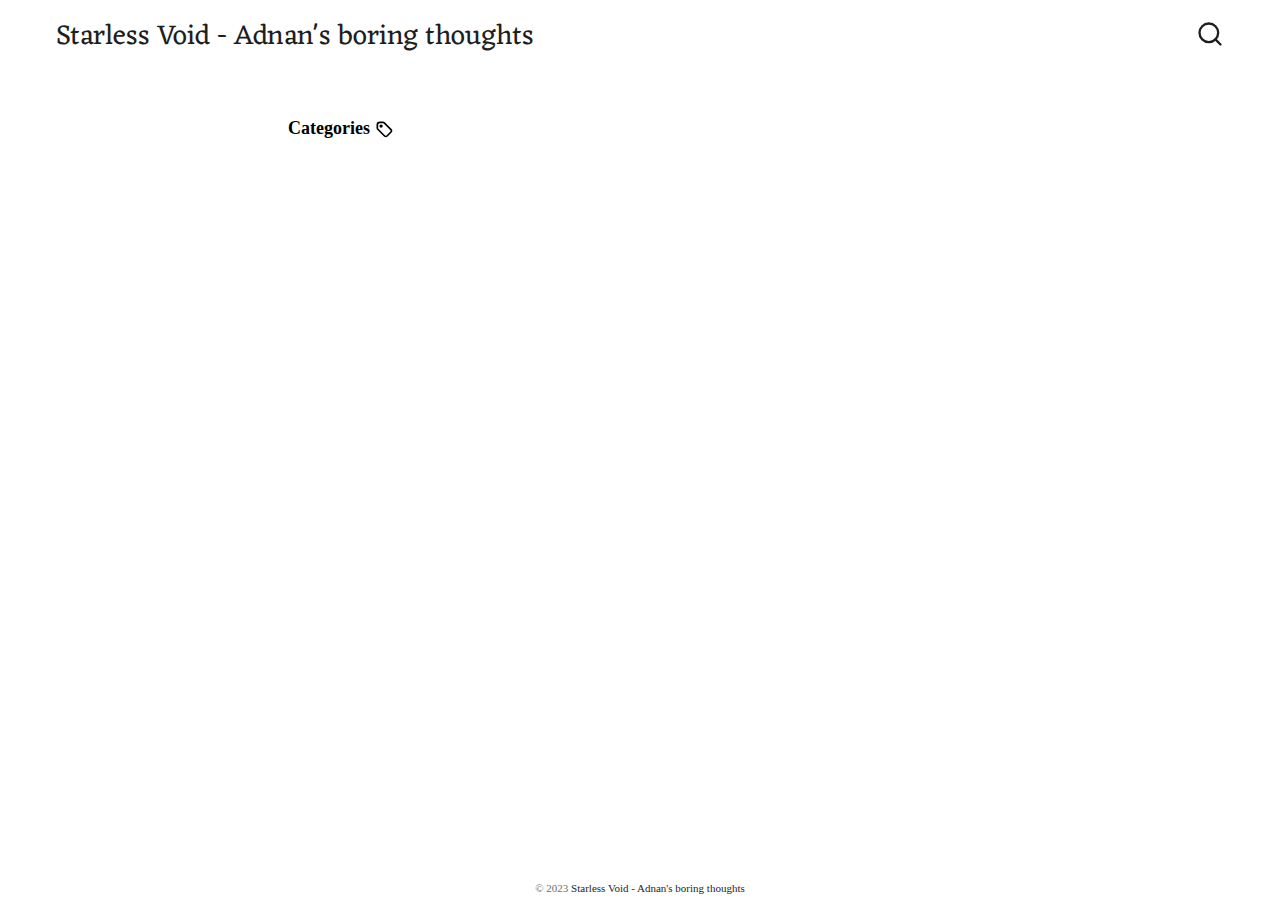
==== categories/index.html @ 9c5f6505 "Initial commit" ====
<!DOCTYPE html>
<html>
  <head><meta charset='utf-8'>
<meta name='viewport' content='width=device-width, initial-scale=1'>



<title>Categories - Starless Void - Adnan&#39;s boring thoughts</title>



<link rel="stylesheet" href="/scss/style.min.b150dad3d67e1e5e85f01d269bd86baf71ab96e0e90ac63eaede2dc6f06e2229.css">
</head>
  <body>
    <header class="header">
  <div class="header__title">
    <a href="https://ghostsdontsleep.github.io/">Starless Void - Adnan&#39;s boring thoughts</a>
  </div>
  <div class="headerNav">
    <ul class="headerNav__items">
      <li>
        <a href="https://ghostsdontsleep.github.io/search">
          <svg xmlns="http://www.w3.org/2000/svg" width="28" height="28" viewBox="0 0 24 24" fill="none"
            stroke="currentColor" stroke-width="2" stroke-linecap="round" stroke-linejoin="round">
            <circle cx="11" cy="11" r="8"></circle>
            <line x1="21" y1="21" x2="16.65" y2="16.65"></line>
          </svg>
        </a>
      </li>
    </ul>
  </div>
</header>
<div class="container">
      <main class="main">
        
<section class="tags">
  <div class="tags__header">
    <h2 class="tags__title">Categories</h2>
    <svg xmlns="http://www.w3.org/2000/svg" class="icon icon-tabler icon-tabler-tag" width="20" height="20" viewBox="0 0 24 24" stroke-width="2" stroke="currentColor" fill="none" stroke-linecap="round" stroke-linejoin="round">
      <path stroke="none" d="M0 0h24v24H0z" fill="none"></path>
      <circle cx="8.5" cy="8.5" r="1" fill="currentColor"></circle>
      <path d="M4 7v3.859c0 .537 .213 1.052 .593 1.432l8.116 8.116a2.025 2.025 0 0 0 2.864 0l4.834 -4.834a2.025 2.025 0 0 0 0 -2.864l-8.117 -8.116a2.025 2.025 0 0 0 -1.431 -.593h-3.859a3 3 0 0 0 -3 3z"></path>
   </svg>
  </div>

  <div class="results">
    
  </div>
</section>
      </main><footer class="footer">
  <span>&copy; 2023 <a href="https://ghostsdontsleep.github.io/">Starless Void - Adnan&#39;s boring thoughts</a></span>
</footer>

    </div>
  </body>
</html>
---- scss/style.min.b150dad3d67e1e5e85f01d269bd86baf71ab96e0e90ac63eaede2dc6f06e2229.css ----
@import "https://fonts.googleapis.com/css2?family=Eczar:wght@700&display=swap";*,*::before,*::after{box-sizing:border-box}body,h1,h2,h3,h4,p,figure,blockquote,dl,dd{margin:0}ul[role=list],ol[role=list]{list-style:none}html:focus-within{scroll-behavior:smooth}body{min-height:100vh;text-rendering:optimizeSpeed;line-height:1.5}a:not([class]){text-decoration-skip-ink:auto}img,picture{max-width:100%;display:block}input,button,textarea,select{font:inherit}@media(prefers-reduced-motion:reduce){html:focus-within{scroll-behavior:auto}*,*::before,*::after{animation-duration:.01ms!important;animation-iteration-count:1!important;transition-duration:.01ms!important;scroll-behavior:auto!important}}.article-list{display:grid;gap:2.4rem 1.6rem;grid-template-columns:repeat(2,1fr);padding:3.2rem 1.6rem}@media screen and (min-width:768px){.article-list{grid-template-columns:repeat(3,1fr)}}.article{position:relative;display:flex;flex-direction:column;border-radius:8px;box-shadow:0 4px 8px -2px #000a3c1a;background-color:#fff;overflow:hidden;transition:box-shadow .2s}.article:hover{box-shadow:0 6px 12px -4px #001b4433}.article__inner{color:#111;text-decoration:none;flex:1}.article__header{position:relative;padding-top:50%}.article__image{position:absolute;top:0;left:0;max-width:none;width:100%;height:100%;object-fit:cover}.article__text{padding-top:1.2rem;padding-right:1.6rem;padding-left:1.6rem}.article__title{font-size:1.6rem;font-weight:700;line-height:1.5;overflow:hidden}.article__footer{padding:1rem 1.4rem 1.6rem;color:#93a5b1;font-size:1.1rem}.footer{text-align:center;color:#6c6c6c;padding:1.6rem 2.4rem;font-size:1.1rem}.header{display:flex;justify-content:space-between;align-items:center;max-width:1200px;margin-right:auto;margin-left:auto;margin-bottom:2.5rem;padding:0 1.6rem}.header__title{font-size:2.8rem;font-family:eczar,serif;margin:1.6rem 0}.headerNav__items{list-style:none}.headerNav__items>li{font-size:1.4rem}.post{max-width:768px;padding:1.6rem 3.2rem;margin:0 auto}.post__header{position:relative;padding-top:50%;border-radius:8px;overflow:hidden}.post__image{position:absolute;top:0;left:0;width:100%;height:100%;object-fit:cover}.post h1+p{margin-top:.3em}.post h1,.post h2{margin-top:2.3em;margin-bottom:.5em}.post h3,.post h4,.post h5,.post h6{margin-top:2.25em;margin-bottom:.5em}.post h1{padding-bottom:.5rem;font-size:2.7rem;position:relative;border-bottom:solid 1px #5c93bb2b}.post h2{font-size:2.4rem}.post h3{font-size:2.1rem}.post h4{font-size:1.8rem}.post h5{font-size:1.6rem}.post h6{font-size:1.5rem}.post p{font-size:1.5rem;line-height:1.8}.post p+p{margin-top:1.5em}.post p>a{color:#0f83fd}.post p>a:hover{text-decoration:underline}.post blockquote{font-size:.97em;margin:1.4rem 0;border-left:solid 3px #9dacb7;padding:2px 0 2px .7em;color:#505c64}.post blockquote p{margin:1rem 0}.post blockquote>:first-child{margin-top:0}.post blockquote>:last-child{margin-bottom:0}.post code{padding:.2em .4em;background:rgba(33,90,160,7%);font-size:.85em;border-radius:4px;vertical-align:.08em}.post table{margin:2rem auto;width:auto;border-collapse:collapse;font-size:1.4rem;line-height:1.5;word-break:normal;display:block;overflow:auto;-webkit-overflow-scrolling:touch}.post th,.post td{padding:.8rem;border:solid 1px #cfdce6;background:#fff}.post th{font-weight:700;background:#edf2f7}.post pre{margin:1.6rem 0;background:#1a2638;overflow-x:auto;-webkit-overflow-scrolling:touch;border-radius:8px;box-shadow:0 4px 6px -1px rgba(0,14,30,.15);word-break:normal;word-wrap:normal;display:flex}.post pre:after{content:'';width:8px;flex-shrink:0}.post pre code{margin:0;padding:0;background:0 0;font-size:1.4rem;color:#fff}.post pre>code{display:block;padding:1.6rem}.post .code-block-container{position:relative;margin:1.3rem 0}.post .code-block-container pre{margin:0}.post .code-block-filename{display:table;max-width:100%;background:#323e52;color:rgba(255,255,255,.9);font-size:1.2rem;line-height:1.3;border-radius:8px 8px 0 0;padding:6px 12px 20px;margin-bottom:-16px}.post .code-block-filename-container+pre{border-top-left-radius:0}.post ol,.post ul{font-size:1.5rem;margin:2.2rem 0;line-height:1.8}.post ol,.post ul{margin:0}.post__tags{display:flex;flex-flow:row wrap;gap:8px;margin:1.6rem 0}.post__tags+.post__content #title{margin-top:3.2rem}.post__tag{font-size:1.3rem;color:#fff;background-color:#35475c;padding:.6rem 1.2rem;display:inline-block;border-radius:6px}.profile__inner{padding:3.2rem 1.6rem;display:flex}.profile__name{font-size:1.8rem}.profile__description{color:#bababa;font-size:1.4rem;margin-top:.6rem;margin-bottom:.6rem}.pagination{display:flex;justify-content:center;gap:1.6rem;margin:1.6rem auto 3.2rem}.pagination__item{text-align:center}.pagination__link{display:block;min-width:40px;padding:12px;color:#111;background-color:#ebeef2;border-radius:8px}.pagination__link--current{background-color:#5486cc;color:#fff}.search-container{max-width:720px;padding:3.2rem 1.6rem;margin:0 auto}.search{position:relative;display:flex;align-items:center;border:1px solid #e6e3ed;border-radius:20px;margin-bottom:3.2rem}.search__label{position:absolute;left:1.6rem;color:#93a5b1}.search__input{width:100%;padding:1.2rem 1.2rem 1.2rem 4.8rem;font-size:1.5rem;line-height:2rem;border:0;border-radius:inherit;outline:none}.results{display:flex;flex-direction:column;gap:2.4rem}.resultItem{display:flex}.resultItem__media{width:80px;height:80px;background-position:50%;background-size:cover;border-radius:8px}.resultItem__body{padding:0 1.6rem}.resultItem__title{font-size:1.8rem;font-weight:700;margin-bottom:.4rem}.resultItem__footer{color:#93a5b1;font-size:1.1rem}.tags{max-width:768px;padding:1.6rem 3.2rem;margin:0 auto}.tags__header{display:flex;align-items:center;gap:4px;margin-bottom:4.8rem}.tags__title{font-size:1.8rem}html{font-size:62.5%}a{color:#1e1e1e;text-decoration:none}.container{max-width:960px;margin:0 auto}.main{min-height:calc(100vh - 87px - 48.5px)}.not-found{height:70vh;display:flex;flex-direction:column;justify-content:center;align-items:center;font-size:12rem}.not-found span{font-size:2.4rem}
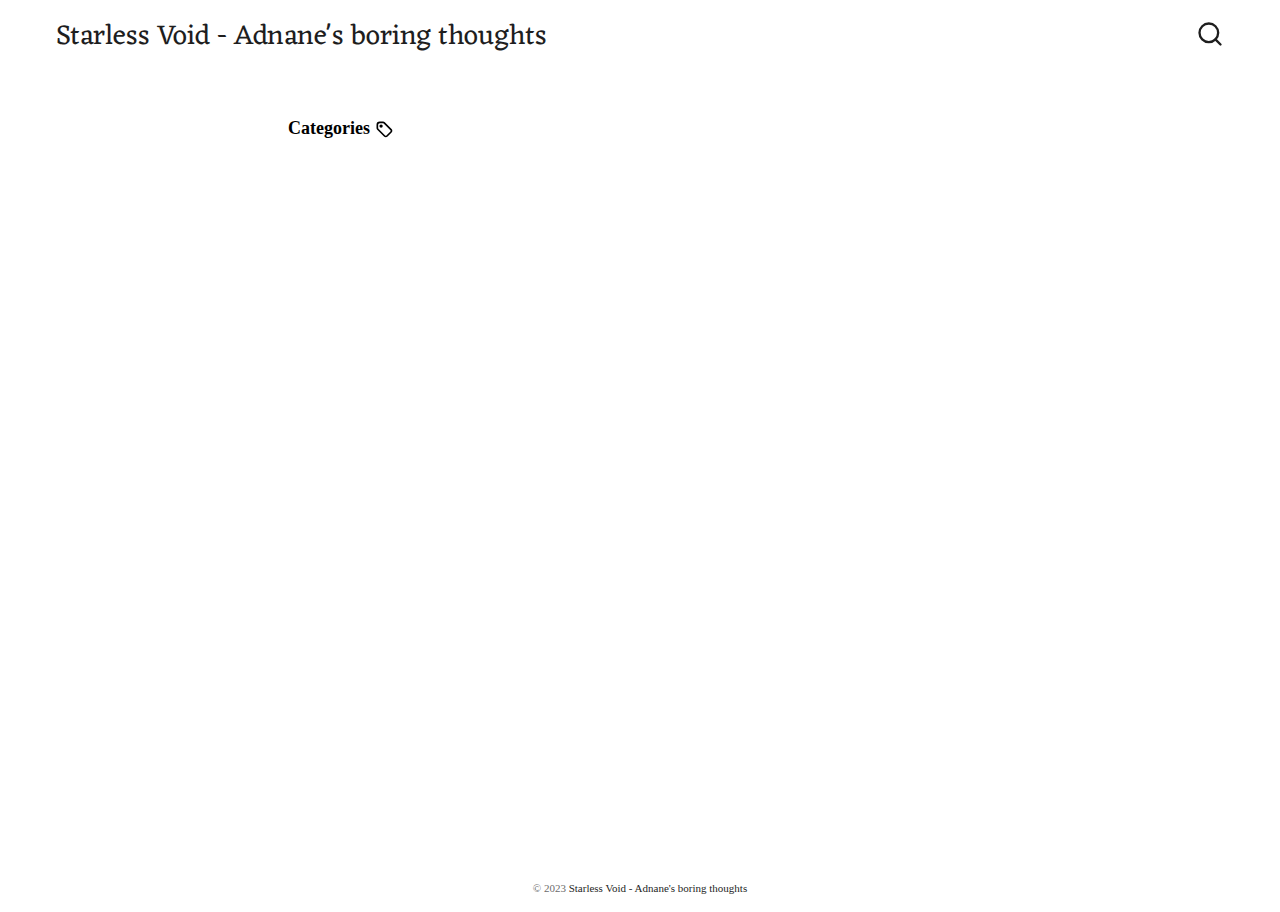
==== commit d20731f6: "added whoami" ====
--- a/categories/index.html
+++ b/categories/index.html
@@ -5,7 +5,7 @@
 
 
 
-<title>Categories - Starless Void - Adnan&#39;s boring thoughts</title>
+<title>Categories - Starless Void - Adnane&#39;s boring thoughts</title>
 
 
 
@@ -14,7 +14,7 @@
   <body>
     <header class="header">
   <div class="header__title">
-    <a href="https://ghostsdontsleep.github.io/">Starless Void - Adnan&#39;s boring thoughts</a>
+    <a href="https://ghostsdontsleep.github.io/">Starless Void - Adnane&#39;s boring thoughts</a>
   </div>
   <div class="headerNav">
     <ul class="headerNav__items">
@@ -48,7 +48,7 @@
   </div>
 </section>
       </main><footer class="footer">
-  <span>&copy; 2023 <a href="https://ghostsdontsleep.github.io/">Starless Void - Adnan&#39;s boring thoughts</a></span>
+  <span>&copy; 2023 <a href="https://ghostsdontsleep.github.io/">Starless Void - Adnane&#39;s boring thoughts</a></span>
 </footer>
 
     </div>
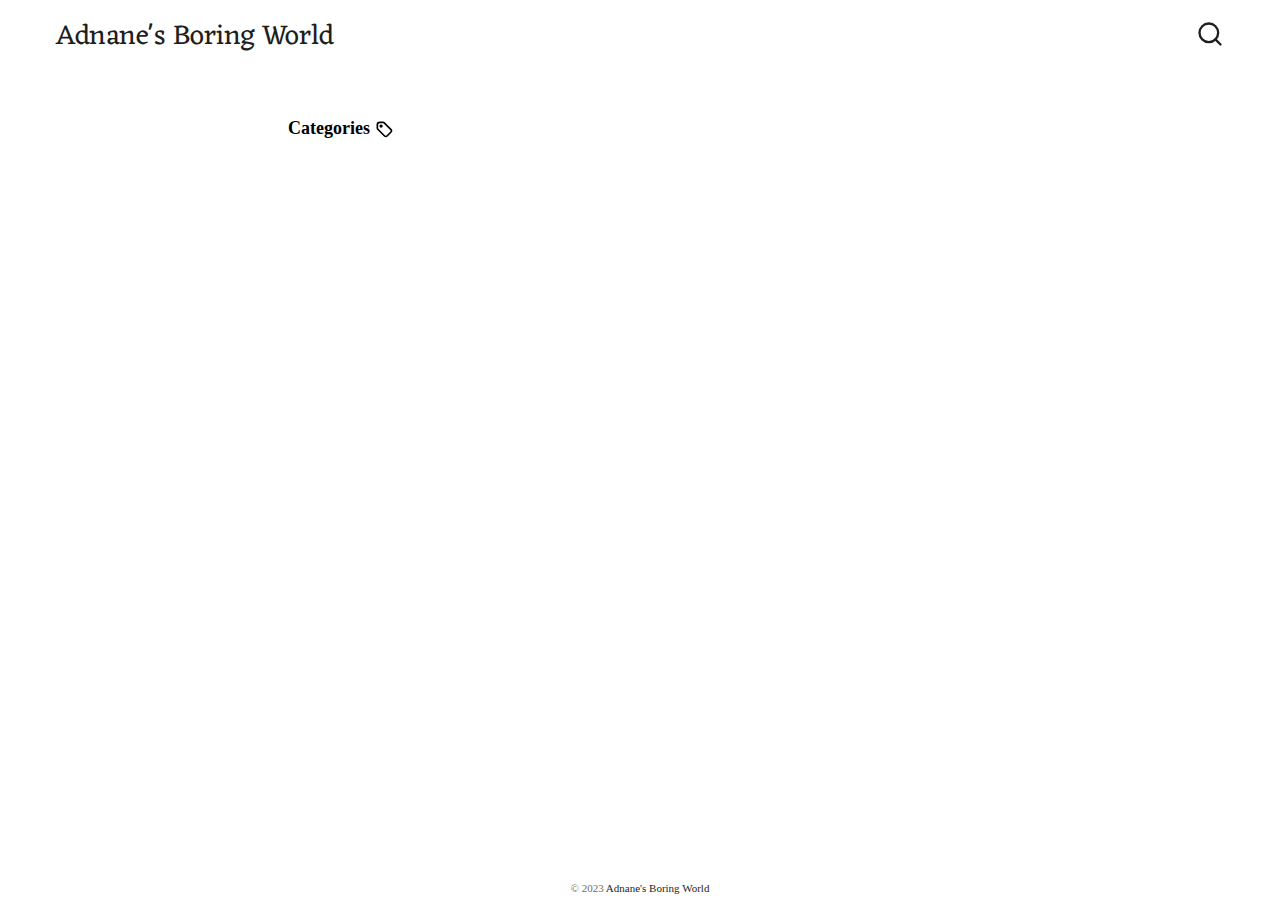
==== commit 32cd1071: "Added 2nd post" ====
--- a/categories/index.html
+++ b/categories/index.html
@@ -5,16 +5,16 @@
 
 
 
-<title>Categories - Starless Void - Adnane&#39;s boring thoughts</title>
+<title>Categories - Adnane&#39;s Boring World</title>
 
 
 
-<link rel="stylesheet" href="/scss/style.min.b150dad3d67e1e5e85f01d269bd86baf71ab96e0e90ac63eaede2dc6f06e2229.css">
+<link rel="stylesheet" href="/scss/style.min.a2dac2b5fe1ec4fcd350654f6ef37c776c91d40df4f7c60844d664662fd8eb93.css">
 </head>
   <body>
     <header class="header">
   <div class="header__title">
-    <a href="https://ghostsdontsleep.github.io/">Starless Void - Adnane&#39;s boring thoughts</a>
+    <a href="https://ghostsdontsleep.github.io/">Adnane&#39;s Boring World</a>
   </div>
   <div class="headerNav">
     <ul class="headerNav__items">
@@ -48,7 +48,7 @@
   </div>
 </section>
       </main><footer class="footer">
-  <span>&copy; 2023 <a href="https://ghostsdontsleep.github.io/">Starless Void - Adnane&#39;s boring thoughts</a></span>
+  <span>&copy; 2023 <a href="https://ghostsdontsleep.github.io/">Adnane&#39;s Boring World</a></span>
 </footer>
 
     </div>
--- a/scss/style.min.a2dac2b5fe1ec4fcd350654f6ef37c776c91d40df4f7c60844d664662fd8eb93.css
+++ b/scss/style.min.a2dac2b5fe1ec4fcd350654f6ef37c776c91d40df4f7c60844d664662fd8eb93.css
@@ -0,0 +1 @@
+@import "https://fonts.googleapis.com/css2?family=Eczar:wght@700&display=swap";*,*::before,*::after{box-sizing:border-box}body,h1,h2,h3,h4,p,figure,blockquote,dl,dd{margin:0}ul[role=list],ol[role=list]{list-style:none}html:focus-within{scroll-behavior:smooth}body{min-height:100vh;text-rendering:optimizeSpeed;line-height:1.5}a:not([class]){text-decoration-skip-ink:auto}img,picture{max-width:100%;display:block}input,button,textarea,select{font:inherit}@media(prefers-reduced-motion:reduce){html:focus-within{scroll-behavior:auto}*,*::before,*::after{animation-duration:.01ms!important;animation-iteration-count:1!important;transition-duration:.01ms!important;scroll-behavior:auto!important}}.article-list{display:grid;gap:2.4rem 1.6rem;grid-template-columns:repeat(2,1fr);padding:3.2rem 1.6rem}@media screen and (min-width:768px){.article-list{grid-template-columns:repeat(3,1fr)}}.article{position:relative;display:flex;flex-direction:column;border-radius:8px;box-shadow:0 4px 8px -2px #000a3c1a;background-color:#fff;overflow:hidden;transition:box-shadow .2s}.article:hover{box-shadow:0 6px 12px -4px #001b4433}.article__inner{color:#111;text-decoration:none;flex:1}.article__header{position:relative;padding-top:50%}.article__image{position:absolute;top:0;left:0;max-width:none;width:100%;height:100%;object-fit:cover}.article__text{padding-top:1.2rem;padding-right:1.6rem;padding-left:1.6rem}.article__title{font-size:1.7rem;font-weight:700;line-height:1.5;overflow:hidden}.article__footer{padding:1rem 1.4rem 1.6rem;color:#93a5b1;font-size:1.1rem}.footer{text-align:center;color:#6c6c6c;padding:1.6rem 2.4rem;font-size:1.1rem}.header{display:flex;justify-content:space-between;align-items:center;max-width:1200px;margin-right:auto;margin-left:auto;margin-bottom:2.5rem;padding:0 1.6rem}.header__title{font-size:2.8rem;font-family:eczar,serif;margin:1.6rem 0}.headerNav__items{list-style:none}.headerNav__items>li{font-size:1.4rem}.post{max-width:768px;padding:1.6rem 3.2rem;margin:0 auto}.post__header{position:relative;padding-top:50%;border-radius:8px;overflow:hidden}.post__image{position:absolute;top:0;left:0;width:100%;height:100%;object-fit:cover}.post h1+p{margin-top:.3em}.post h1,.post h2{margin-top:2.3em;margin-bottom:.5em}.post h3,.post h4,.post h5,.post h6{margin-top:2.25em;margin-bottom:.5em}.post h1{padding-bottom:.5rem;font-size:2.7rem;position:relative;border-bottom:solid 1px #5c93bb2b}.post h2{font-size:2.4rem}.post h3{font-size:2.1rem}.post h4{font-size:1.8rem}.post h5{font-size:1.6rem}.post h6{font-size:1.5rem}.post p{font-size:2rem;line-height:1.8}.post p+p{margin-top:2em}.post p>a{color:#0f83fd}.post p>a:hover{text-decoration:underline}.post blockquote{font-size:.97em;margin:1.4rem 0;border-left:solid 3px #9dacb7;padding:2px 0 2px .7em;color:#505c64}.post blockquote p{margin:1rem 0}.post blockquote>:first-child{margin-top:0}.post blockquote>:last-child{margin-bottom:0}.post code{padding:.2em .4em;background:rgba(33,90,160,7%);font-size:.85em;border-radius:4px;vertical-align:.08em}.post table{margin:2rem auto;width:auto;border-collapse:collapse;font-size:1.4rem;line-height:1.5;word-break:normal;display:block;overflow:auto;-webkit-overflow-scrolling:touch}.post th,.post td{padding:.8rem;border:solid 1px #cfdce6;background:#fff}.post th{font-weight:700;background:#edf2f7}.post pre{margin:1.6rem 0;background:#1a2638;overflow-x:auto;-webkit-overflow-scrolling:touch;border-radius:8px;box-shadow:0 4px 6px -1px rgba(0,14,30,.15);word-break:normal;word-wrap:normal;display:flex}.post pre:after{content:'';width:8px;flex-shrink:0}.post pre code{margin:0;padding:0;background:0 0;font-size:1.4rem;color:#fff}.post pre>code{display:block;padding:1.6rem}.post .code-block-container{position:relative;margin:1.3rem 0}.post .code-block-container pre{margin:0}.post .code-block-filename{display:table;max-width:100%;background:#323e52;color:rgba(255,255,255,.9);font-size:1.2rem;line-height:1.3;border-radius:8px 8px 0 0;padding:6px 12px 20px;margin-bottom:-16px}.post .code-block-filename-container+pre{border-top-left-radius:0}.post ol,.post ul{font-size:1.5rem;margin:2.2rem 0;line-height:1.8}.post ol,.post ul{margin:0}.post__tags{display:flex;flex-flow:row wrap;gap:8px;margin:1.6rem 0}.post__tags+.post__content #title{margin-top:3.2rem}.post__tag{font-size:1.3rem;color:#fff;background-color:#35475c;padding:.6rem 1.2rem;display:inline-block;border-radius:6px}.profile__inner{padding:3.2rem 1.6rem;display:flex}.profile__name{font-size:1.8rem}.profile__description{color:#bababa;font-size:1.4rem;margin-top:.6rem;margin-bottom:.6rem}.pagination{display:flex;justify-content:center;gap:1.6rem;margin:1.6rem auto 3.2rem}.pagination__item{text-align:center}.pagination__link{display:block;min-width:40px;padding:12px;color:#111;background-color:#ebeef2;border-radius:8px}.pagination__link--current{background-color:#5486cc;color:#fff}.search-container{max-width:720px;padding:3.2rem 1.6rem;margin:0 auto}.search{position:relative;display:flex;align-items:center;border:1px solid #e6e3ed;border-radius:20px;margin-bottom:3.2rem}.search__label{position:absolute;left:1.6rem;color:#93a5b1}.search__input{width:100%;padding:1.2rem 1.2rem 1.2rem 4.8rem;font-size:1.5rem;line-height:2rem;border:0;border-radius:inherit;outline:none}.results{display:flex;flex-direction:column;gap:2.4rem}.resultItem{display:flex}.resultItem__media{width:80px;height:80px;background-position:50%;background-size:cover;border-radius:8px}.resultItem__body{padding:0 1.6rem}.resultItem__title{font-size:1.8rem;font-weight:700;margin-bottom:.4rem}.resultItem__footer{color:#93a5b1;font-size:1.1rem}.tags{max-width:768px;padding:1.6rem 3.2rem;margin:0 auto}.tags__header{display:flex;align-items:center;gap:4px;margin-bottom:4.8rem}.tags__title{font-size:1.8rem}html{font-size:62.5%}a{color:#1e1e1e;text-decoration:none}.container{max-width:960px;margin:0 auto}.main{min-height:calc(100vh - 87px - 48.5px)}.not-found{height:70vh;display:flex;flex-direction:column;justify-content:center;align-items:center;font-size:12rem}.not-found span{font-size:2.4rem}